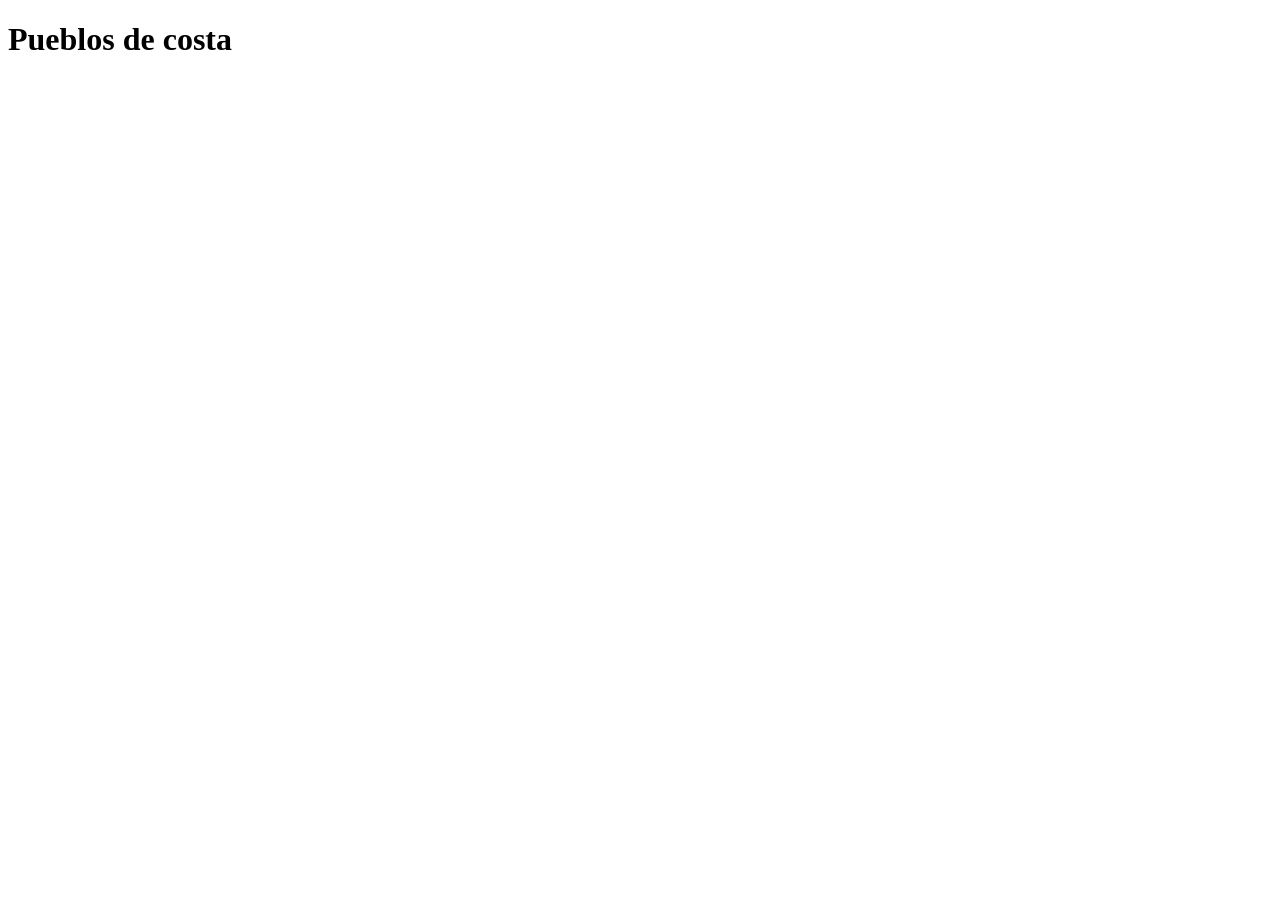
==== pueblos-de-costa.html @ e050357c "pueblos" ====
<!DOCTYPE html>
<html lang="en">
<head>
    <meta charset="UTF-8">
    <meta name="viewport" content="width=device-width, initial-scale=1.0">
    <title>Pueblos de costa</title>
</head>
<body>
    <h1>Pueblos de costa</h1>
</body>
</html>
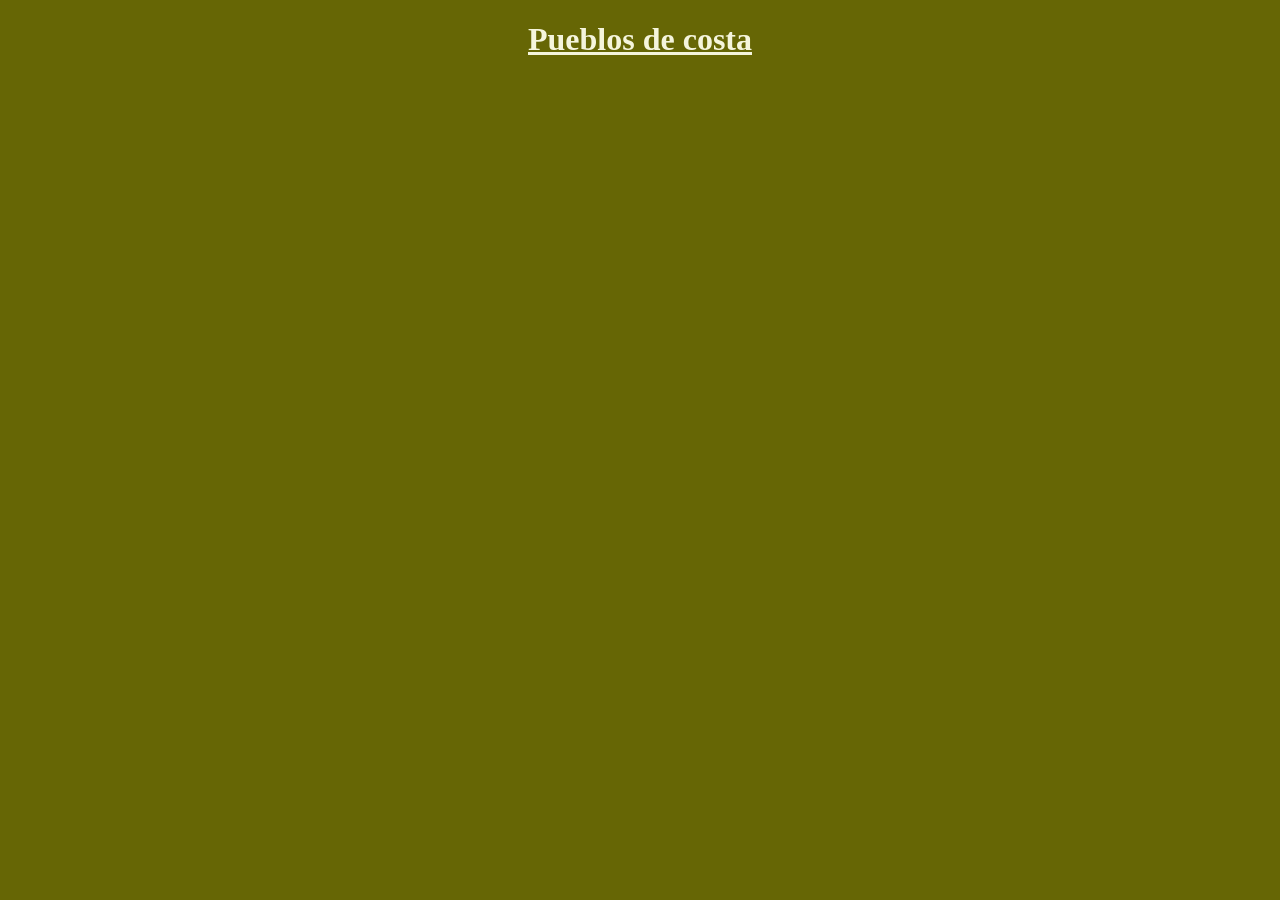
==== commit 3815de83: "cambios15/5" ====
--- a/pueblos-de-costa.html
+++ b/pueblos-de-costa.html
@@ -4,6 +4,7 @@
     <meta charset="UTF-8">
     <meta name="viewport" content="width=device-width, initial-scale=1.0">
     <title>Pueblos de costa</title>
+    <link rel="stylesheet" href="estilopueblos.css">
 </head>
 <body>
     <h1>Pueblos de costa</h1>
--- a/estilopueblos.css
+++ b/estilopueblos.css
@@ -0,0 +1,36 @@
+h1 {
+    color:beige;
+    text-align: center;
+    text-decoration: underline;
+    
+}
+
+h2 {
+    color:rgb(200, 200, 177);
+        body { background-color:floralwhite;}
+    .intro {
+    display: inline-block; 
+    padding: 10px; 
+    border: 2px dashed lightgoldenrodyellow; 
+    background-color:rgb(144, 144, 17); 
+    width: 80%; 
+    margin: 20px;}
+
+}
+
+p {
+    color:bisque;
+    width: 400px; height: 300px; 
+    
+}
+
+
+body { background-color:rgb(102, 102, 5);}
+    .intro {
+    display: inline-block; 
+    padding: 10px; 
+    border: 2px dashed lightgoldenrodyellow; 
+    background-color:rgb(144, 144, 17); 
+    width: 10%; 
+    margin: 20px;
+    text-align: center;}
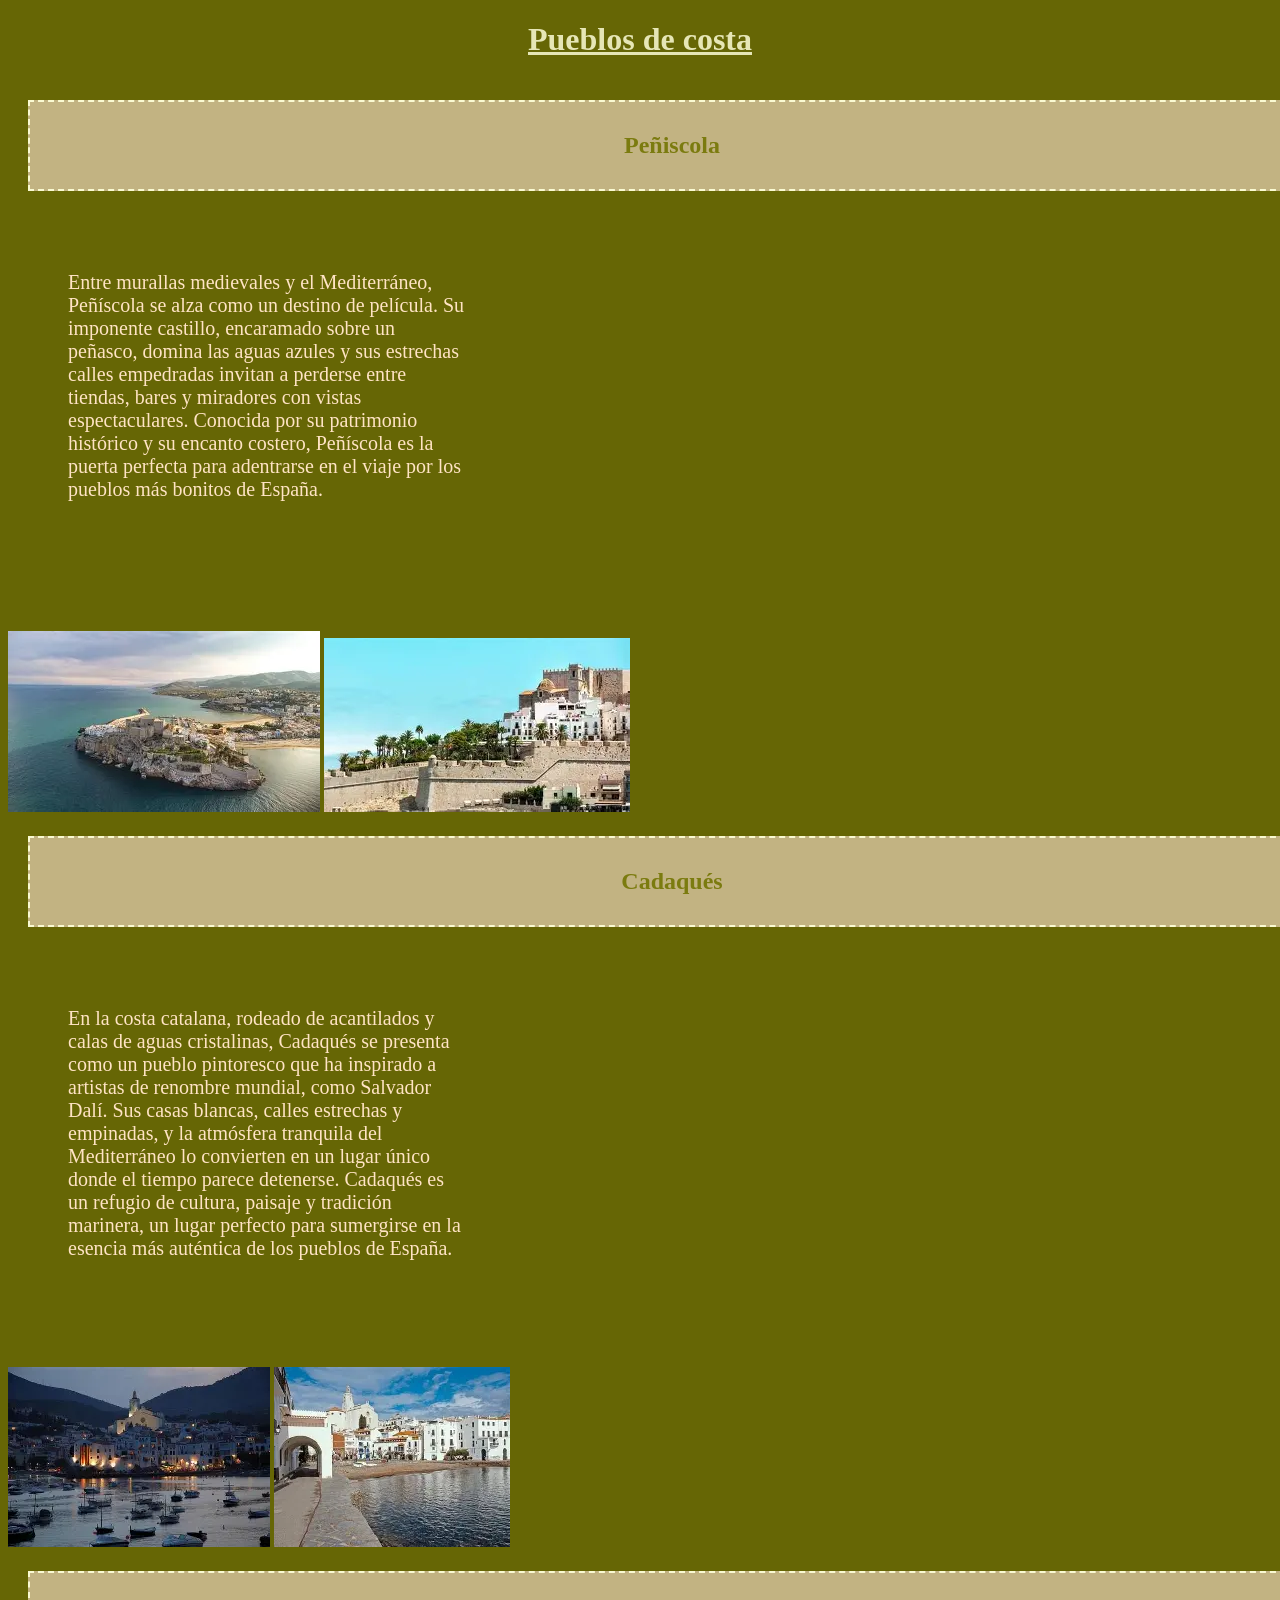
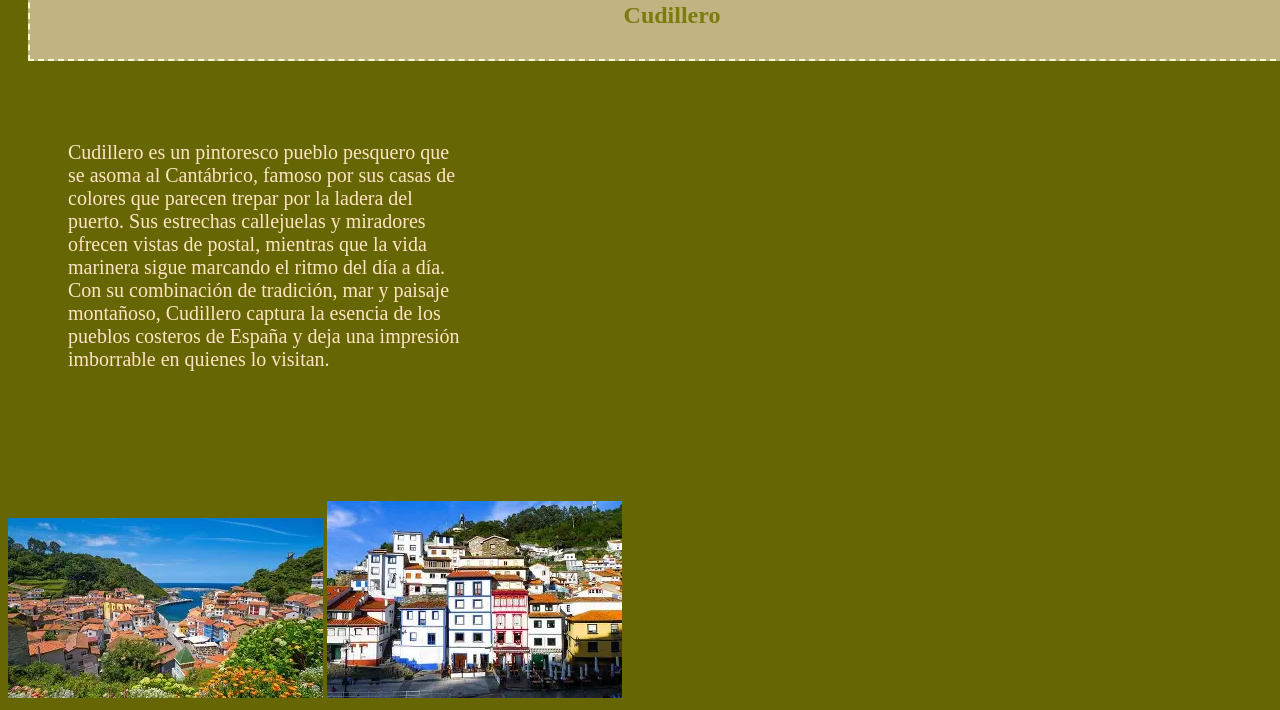
==== commit 21ea73d6: "19/5" ====
--- a/pueblos-de-costa.html
+++ b/pueblos-de-costa.html
@@ -8,5 +8,20 @@
 </head>
 <body>
     <h1>Pueblos de costa</h1>
+    <div class="intro"><h2>Peñiscola</h2></div>
+    <p>Entre murallas medievales y el Mediterráneo, Peñíscola se alza como un destino de película. Su imponente castillo, encaramado sobre un peñasco, domina las aguas azules y sus estrechas calles empedradas invitan a perderse entre tiendas, bares y miradores con vistas espectaculares. Conocida por su patrimonio histórico y su encanto costero, Peñíscola es la puerta perfecta para adentrarse en el viaje por los pueblos más bonitos de España.</p>
+    <img src="img/peñiscola1.webp">
+    <img src="img/peñiscola2.webp">
+
+    <div class="intro"><h2>Cadaqués</h2></div>
+    <p>En la costa catalana, rodeado de acantilados y calas de aguas cristalinas, Cadaqués se presenta como un pueblo pintoresco que ha inspirado a artistas de renombre mundial, como Salvador Dalí. Sus casas blancas, calles estrechas y empinadas, y la atmósfera tranquila del Mediterráneo lo convierten en un lugar único donde el tiempo parece detenerse. Cadaqués es un refugio de cultura, paisaje y tradición marinera, un lugar perfecto para sumergirse en la esencia más auténtica de los pueblos de España.</p>
+    <img src="img/cadaques1.webp">
+    <img src="img/cadaques2.webp">
+
+    <div class="intro"><h2>Cudillero</h2></div>
+    <p>Cudillero es un pintoresco pueblo pesquero que se asoma al Cantábrico, famoso por sus casas de colores que parecen trepar por la ladera del puerto. Sus estrechas callejuelas y miradores ofrecen vistas de postal, mientras que la vida marinera sigue marcando el ritmo del día a día. Con su combinación de tradición, mar y paisaje montañoso, Cudillero captura la esencia de los pueblos costeros de España y deja una impresión imborrable en quienes lo visitan.</p>
+    <img src="img/cudillero1.webp">
+    <img src="img/cudillero2.webp">
+
 </body>
 </html>
--- a/estilopueblos.css
+++ b/estilopueblos.css
@@ -1,26 +1,32 @@
 h1 {
-    color:beige;
+    color:rgb(230, 230, 182);
     text-align: center;
     text-decoration: underline;
     
 }
 
 h2 {
-    color:rgb(200, 200, 177);
-        body { background-color:floralwhite;}
+    color:rgb(123, 123, 15);
+    body { background-color:floralwhite;
+    font-size: 60px;}
     .intro {
     display: inline-block; 
     padding: 10px; 
     border: 2px dashed lightgoldenrodyellow; 
-    background-color:rgb(144, 144, 17); 
+    background-color:rgb(194, 179, 130); 
     width: 80%; 
-    margin: 20px;}
+    margin: 20px;
+    font-size: 60px;
+}
 
 }
 
 p {
     color:bisque;
-    width: 400px; height: 300px; 
+    width: 400px; height: 300px;
+    margin: 60px;
+    font-size: 20px;
+    text-align:left;
     
 }
 
@@ -30,7 +36,10 @@
     display: inline-block; 
     padding: 10px; 
     border: 2px dashed lightgoldenrodyellow; 
-    background-color:rgb(144, 144, 17); 
-    width: 10%; 
+    background-color:rgb(194, 179, 130); 
+    width: 100%; 
     margin: 20px;
-    text-align: center;}+    text-align: center;}
+
+
+    
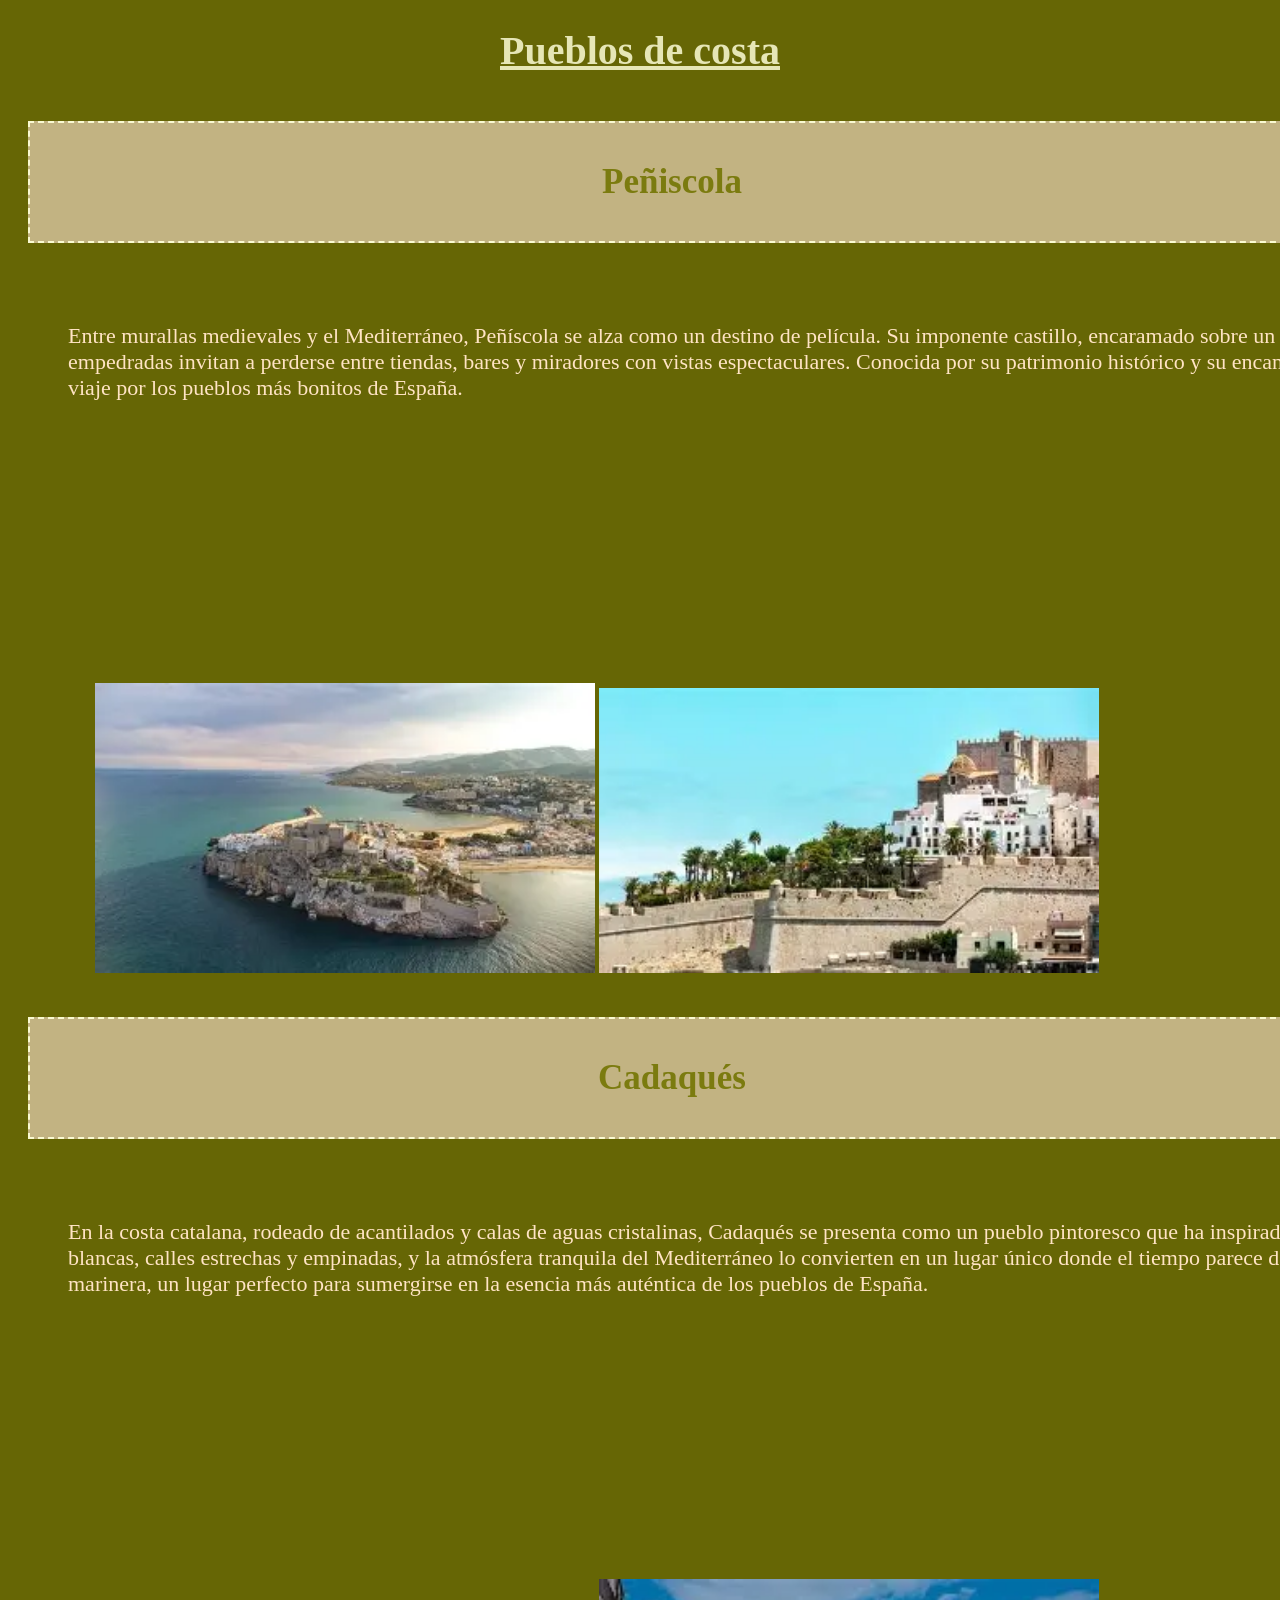
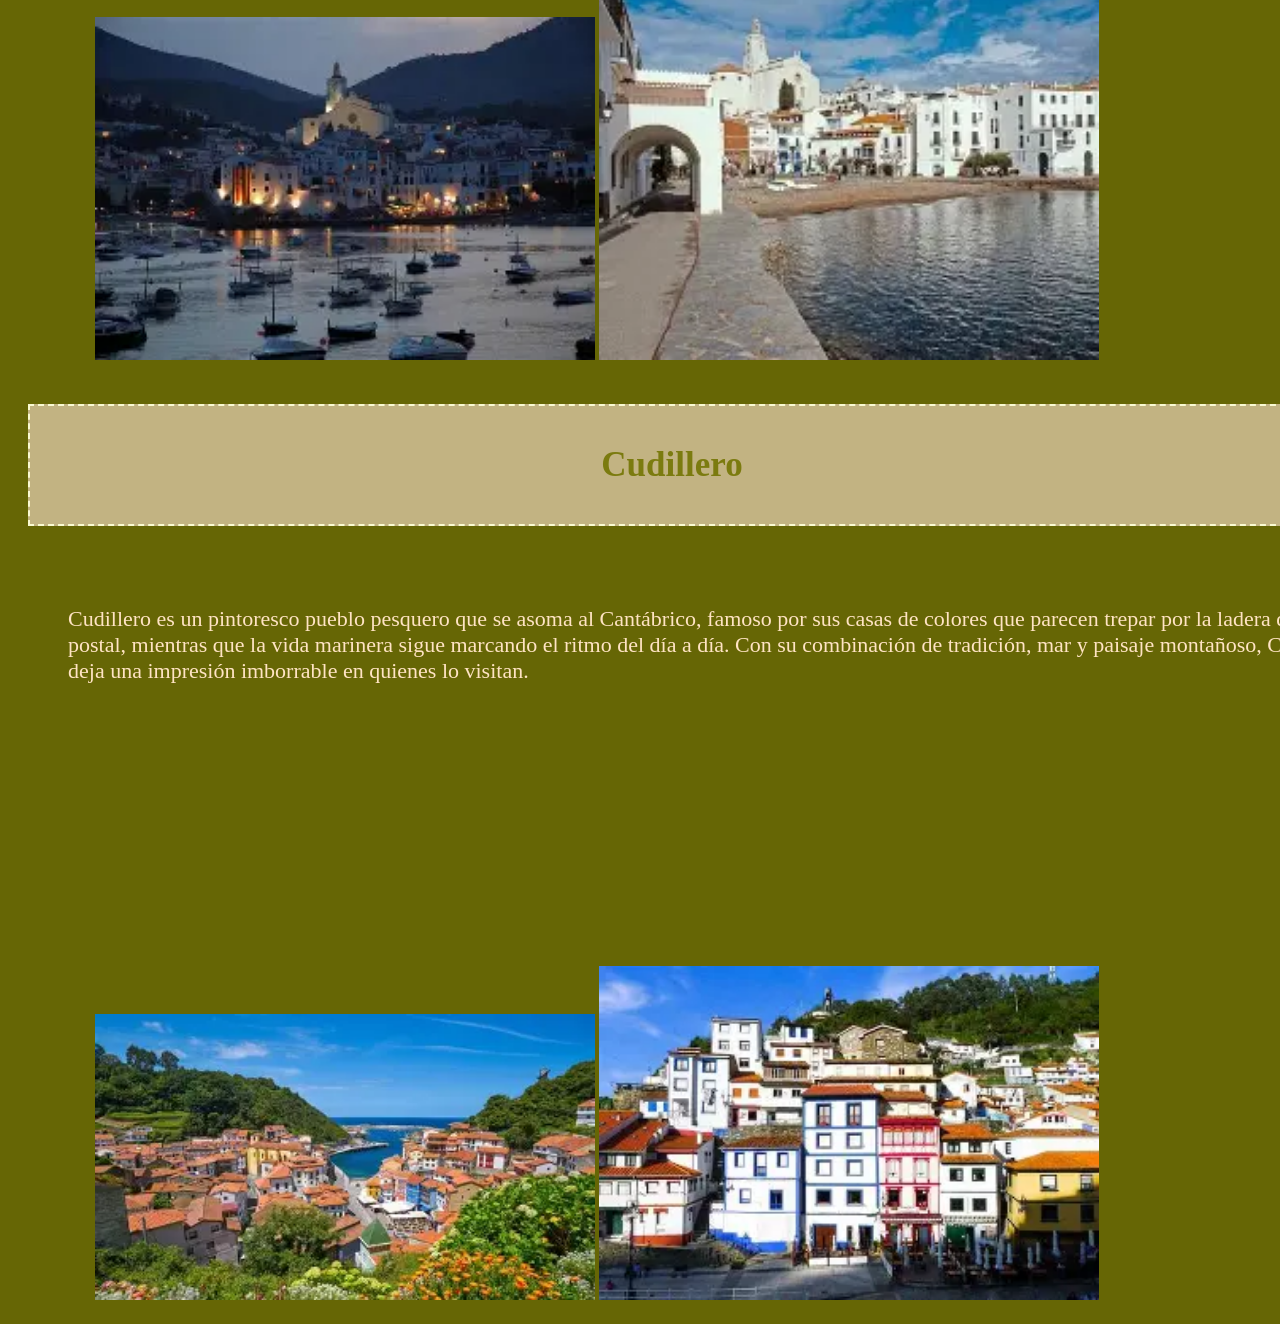
==== commit 407da0d7: "21/5" ====
--- a/pueblos-de-costa.html
+++ b/pueblos-de-costa.html
@@ -10,18 +10,24 @@
     <h1>Pueblos de costa</h1>
     <div class="intro"><h2>Peñiscola</h2></div>
     <p>Entre murallas medievales y el Mediterráneo, Peñíscola se alza como un destino de película. Su imponente castillo, encaramado sobre un peñasco, domina las aguas azules y sus estrechas calles empedradas invitan a perderse entre tiendas, bares y miradores con vistas espectaculares. Conocida por su patrimonio histórico y su encanto costero, Peñíscola es la puerta perfecta para adentrarse en el viaje por los pueblos más bonitos de España.</p>
-    <img src="img/peñiscola1.webp">
-    <img src="img/peñiscola2.webp">
+    <figure>
+    <img src="img/peñiscola1.webp" width="500">
+    <img src="img/peñiscola2.webp" width="500">
+    </figure>
 
     <div class="intro"><h2>Cadaqués</h2></div>
     <p>En la costa catalana, rodeado de acantilados y calas de aguas cristalinas, Cadaqués se presenta como un pueblo pintoresco que ha inspirado a artistas de renombre mundial, como Salvador Dalí. Sus casas blancas, calles estrechas y empinadas, y la atmósfera tranquila del Mediterráneo lo convierten en un lugar único donde el tiempo parece detenerse. Cadaqués es un refugio de cultura, paisaje y tradición marinera, un lugar perfecto para sumergirse en la esencia más auténtica de los pueblos de España.</p>
-    <img src="img/cadaques1.webp">
-    <img src="img/cadaques2.webp">
+    <figure>
+    <img src="img/cadaques1.webp" width="500">
+    <img src="img/cadaques2.webp" width="500">
+    </figure>
 
     <div class="intro"><h2>Cudillero</h2></div>
     <p>Cudillero es un pintoresco pueblo pesquero que se asoma al Cantábrico, famoso por sus casas de colores que parecen trepar por la ladera del puerto. Sus estrechas callejuelas y miradores ofrecen vistas de postal, mientras que la vida marinera sigue marcando el ritmo del día a día. Con su combinación de tradición, mar y paisaje montañoso, Cudillero captura la esencia de los pueblos costeros de España y deja una impresión imborrable en quienes lo visitan.</p>
-    <img src="img/cudillero1.webp">
-    <img src="img/cudillero2.webp">
+    <figure>
+    <img src="img/cudillero1.webp" width="500">
+    <img src="img/cudillero2.webp" width="500">
+    </figure>
 
 </body>
 </html>
--- a/estilopueblos.css
+++ b/estilopueblos.css
@@ -2,13 +2,15 @@
     color:rgb(230, 230, 182);
     text-align: center;
     text-decoration: underline;
+    font-size: 40px;
     
 }
 
 h2 {
     color:rgb(123, 123, 15);
+    font-size: 35px; 
     body { background-color:floralwhite;
-    font-size: 60px;}
+    }
     .intro {
     display: inline-block; 
     padding: 10px; 
@@ -23,9 +25,9 @@
 
 p {
     color:bisque;
-    width: 400px; height: 300px;
+    width: 1800px; height: 300px;
     margin: 60px;
-    font-size: 20px;
+    font-size: 22px;
     text-align:left;
     
 }
@@ -41,5 +43,6 @@
     margin: 20px;
     text-align: center;}
 
-
-    +figure { margin: 20px;
+        text-align: center;
+    width: 90%;}
